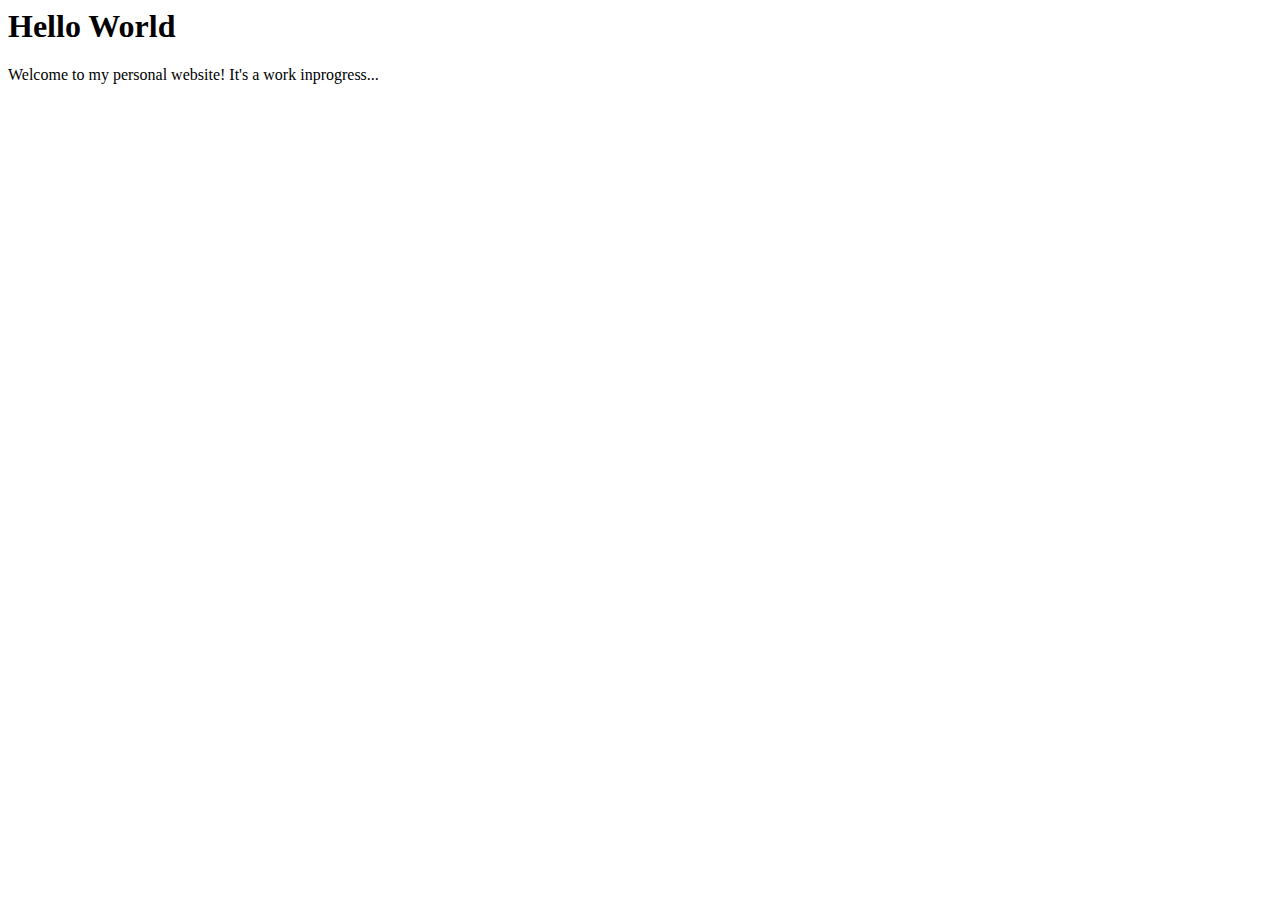
==== index.html @ fe2185ca "added my index.html page" ====
<DOCTPYE html>

    <html>
        <head>
            <title>Hello World</title>
        </head>
        <body>
            <h1>Hello World</h1>
            <p>Welcome to my personal website! It's a work inprogress...</p>
        </body>
    </html>
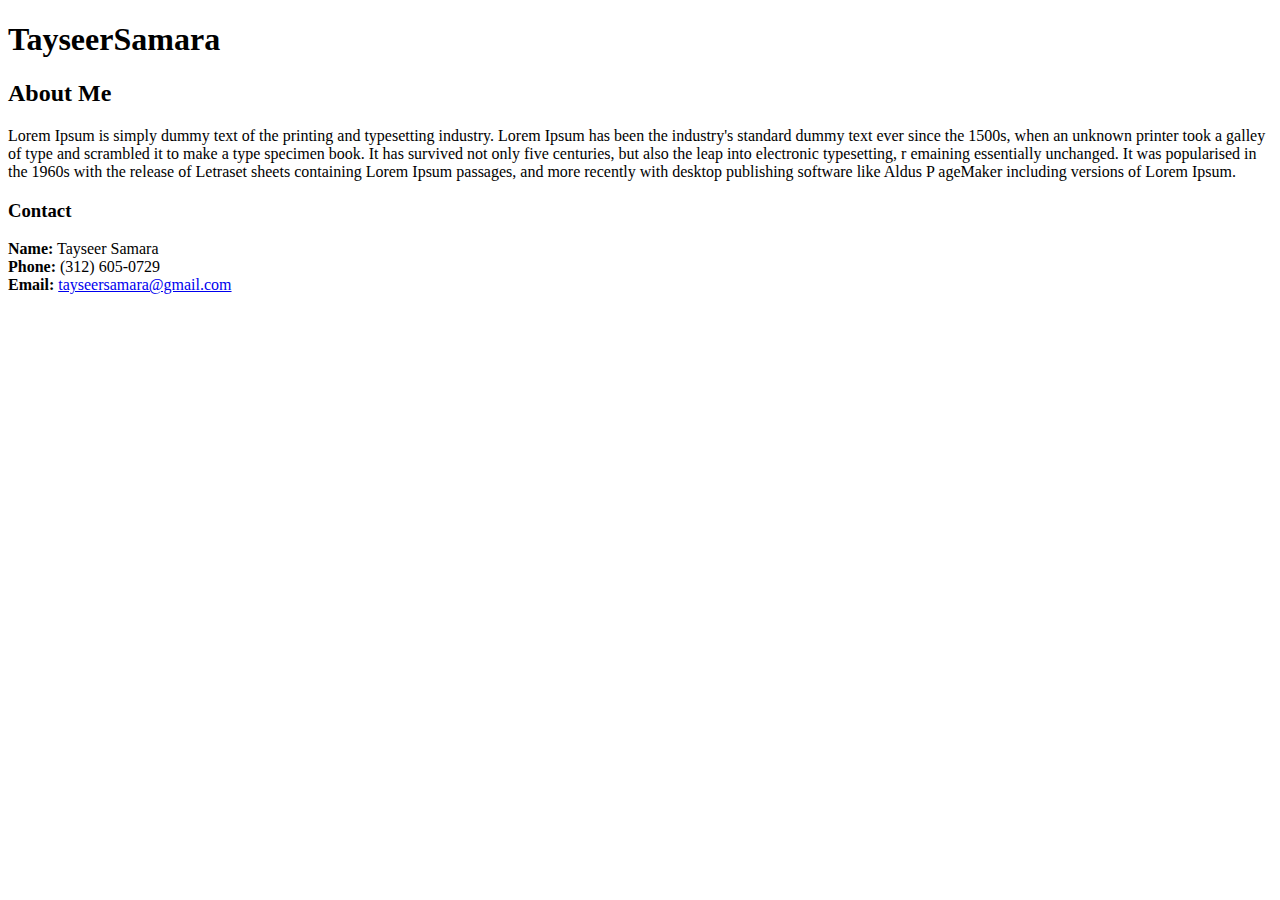
==== commit 08d00747: "updated page" ====
--- a/index.html
+++ b/index.html
@@ -1,11 +1,39 @@
-<DOCTPYE html>
+<!DOCTYPE html>
+<html>
+  <head>
+    <meta charset="UTF-8">
+    <title>GithubLive Page</title>
+      <!-- stylesheet -->
+  <link rel="stylesheet" href="reset.css">
+  <link rel="stylesheet" type="text/css" href="style.css">
+  </head>
 
-    <html>
-        <head>
-            <title>Hello World</title>
-        </head>
-        <body>
-            <h1>Hello World</h1>
-            <p>Welcome to my personal website! It's a work inprogress...</p>
-        </body>
-    </html>+  <body>
+      <container>
+          <header>
+              <h1>TayseerSamara</h1>
+          </header>
+          <section class="about-me">
+              <h2>About Me</h2>
+              <p>
+                    Lorem Ipsum is simply dummy text of the printing and typesetting industry. 
+                    Lorem Ipsum has been the industry's standard dummy text ever since the 1500s, 
+                    when an unknown printer took a galley of type and scrambled it to make a type specimen book. 
+                    It has survived not only five centuries, but also the leap into electronic typesetting, r
+                    emaining essentially unchanged. It was popularised in the 1960s with the release of Letraset 
+                    sheets containing Lorem Ipsum passages, and more recently with desktop publishing software like Aldus P
+                    ageMaker including versions of Lorem Ipsum.
+              </p>
+          </section>
+         <section class"contact">
+             <h3>Contact</h3>
+             <ui>
+                 <li><strong>Name:</strong> Tayseer Samara</li>
+                 <li><strong>Phone:</strong> (312) 605-0729</li>
+                 <li><strong>Email:</strong> <a href="https://www.w3schools.com">tayseersamara@gmail.com</a></li>
+             </ui>
+         </section>
+      </container>
+  
+  </body>
+</html>